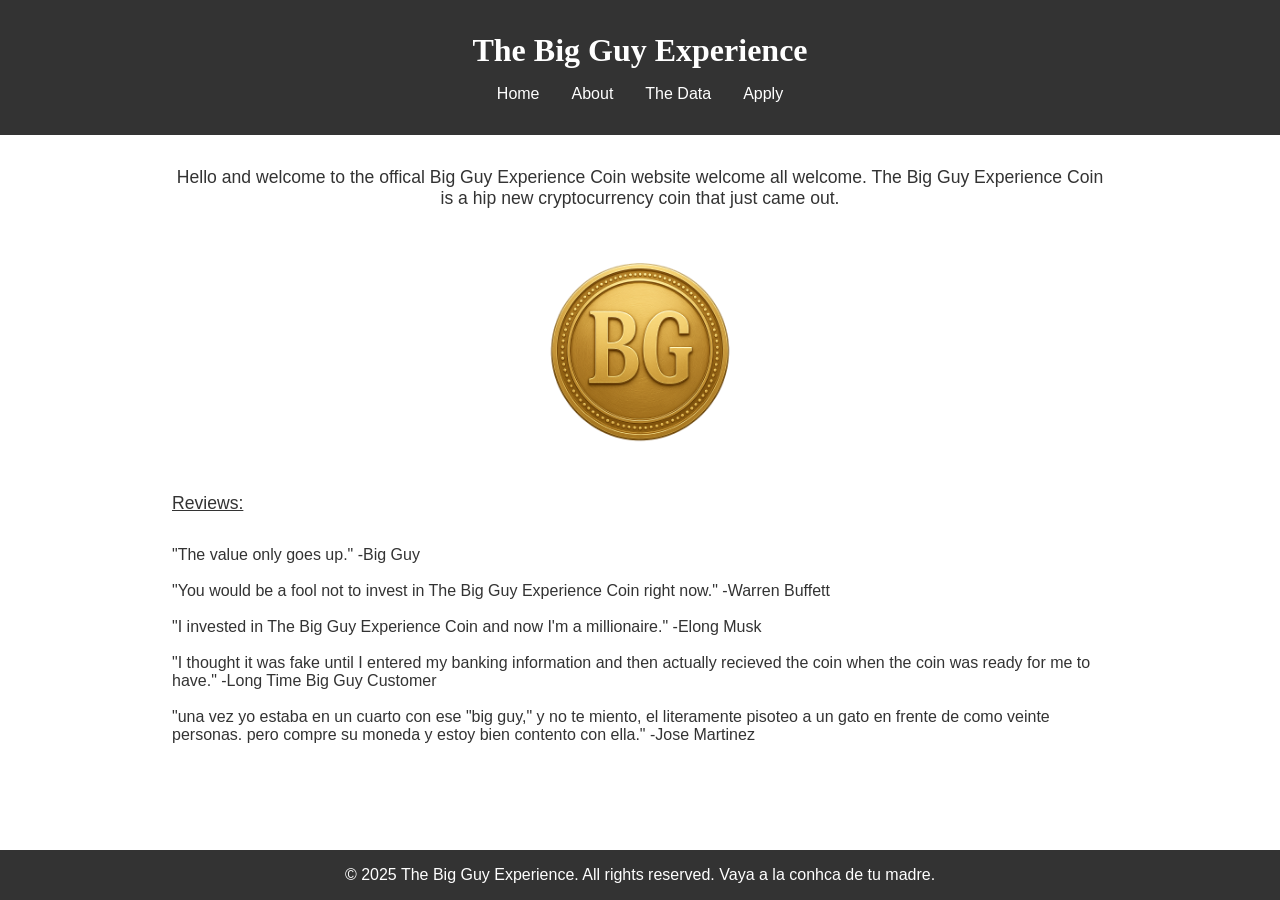
==== index.html @ 7a1fd550 "Initial commit" ====
<!DOCTYPE html>
<html lang="en">
<head>
    <meta charset="UTF-8">
    <meta name="viewport" content="width=device-width, initial-scale=1.0">
    <title>The Big Guy Experience</title>
    <link rel="stylesheet" href="css/style.css">
</head>
<body>
    <header>
        <h1>The Big Guy Experience</h1>
        <nav>
            <a href="index.html">Home</a>
            <a href="about.html">About</a>
            <a href="data.html">The Data</a>
            <a href="apply.html">Apply</a>
        </nav>
    </header>
    <main>
        <p class="home-text">Hello and welcome to the offical Big Guy Experience Coin website welcome all welcome. The Big Guy Experience Coin is a hip new cryptocurrency coin that just came out.</p>
        <img src="images/bg.png" alt="A big guy cat">
        <br>
        <p class="type3">Reviews:</p>
        <p>"The value only goes up." -Big Guy</p>
        <br>
        <p>"You would be a fool not to invest in The Big Guy Experience Coin right now." -Warren Buffett</p>
        <br>
        <p>"I invested in The Big Guy Experience Coin and now I'm a millionaire." -Elong Musk</p>
        <br>
        <p>"I thought it was fake until I entered my banking information and then actually recieved the coin when the coin was ready for me to have." -Long Time Big Guy Customer</p>
        <br>
        <p>"una vez yo estaba en un cuarto con ese "big guy," y no te miento, el literamente pisoteo a un gato en frente de como veinte personas. pero compre su moneda y estoy bien contento con ella." -Jose Martinez
</p>
        
    </main>
    <footer>
        <p>&copy; 2025 The Big Guy Experience. All rights reserved. Vaya a la conhca de tu madre.</p>
    </footer>
    <script src="js/script.js"></script>
</body>
</html>
---- css/style.css ----
* {
    margin: 0;
    padding: 0;
    box-sizing: border-box;
}

body {
    font-family: Arial, sans-serif;
    color: #333;
    display: flex;
    flex-direction: column;
    min-height: 100vh;
}

header {
    background-color: #333;
    color: white;
    padding: 2rem;
    text-align: center;
}

header h1 {
    font-family: 'Times New Roman', Times, serif;
    margin-bottom: 1rem;
}

nav {
    display: flex;
    justify-content: center;
    gap: 2rem;
}

nav a {
    color: white;
    text-decoration: none;
}

nav a:hover {
    text-decoration: underline;
}

main {
    max-width: 1000px;
    margin: 0 auto;
    padding: 2rem;
}

main h2 {
    margin-bottom: 2rem;
}

.home-text {
    margin-bottom: 2rem;
    font-size: 1.1rem;
    text-align: center;
}

form {
    display: flex;
    flex-direction: column;
    align-items: center;
}

.form-columns {
    display: grid;
    grid-template-columns: repeat(4, 1fr);
    gap: 1rem;
    width: 100%;
    margin-bottom: 2rem;
}

.input-group {
    display: flex;
    flex-direction: column;
}

.input-group label {
    font-weight: bold;
    margin-bottom: 0.5rem;
    font-size: 0.95rem;
}

.input-group input {
    padding: 0.75rem;
    border: 1px solid #ccc;
    border-radius: 4px;
    font-family: Arial, sans-serif;
}

.input-group input:focus {
    outline: none;
    border-color: #333;
}

.submit-btn {
    padding: 0.75rem 2rem;
    background-color: #333;
    color: white;
    border: none;
    border-radius: 4px;
    cursor: pointer;
    font-size: 1rem;
}

.submit-btn:hover {
    background-color: #555;
}

footer {
    background-color: #333;
    color: white;
    text-align: center;
    padding: 1rem;
    margin-top: 2rem;
}

img {
    display: block;
    margin: 0 auto;
    max-width: 25%;
    height: auto;
}

img2 {
    display: block;
    margin: 0 auto;
    max-width: 25%;
    height: auto;
}

html, body {
    height: 100%;
}

main {
    flex: 1;
}

.type3 {
    margin-bottom: 2rem;
    font-size: 1.1rem;
    text-decoration: underline;
}
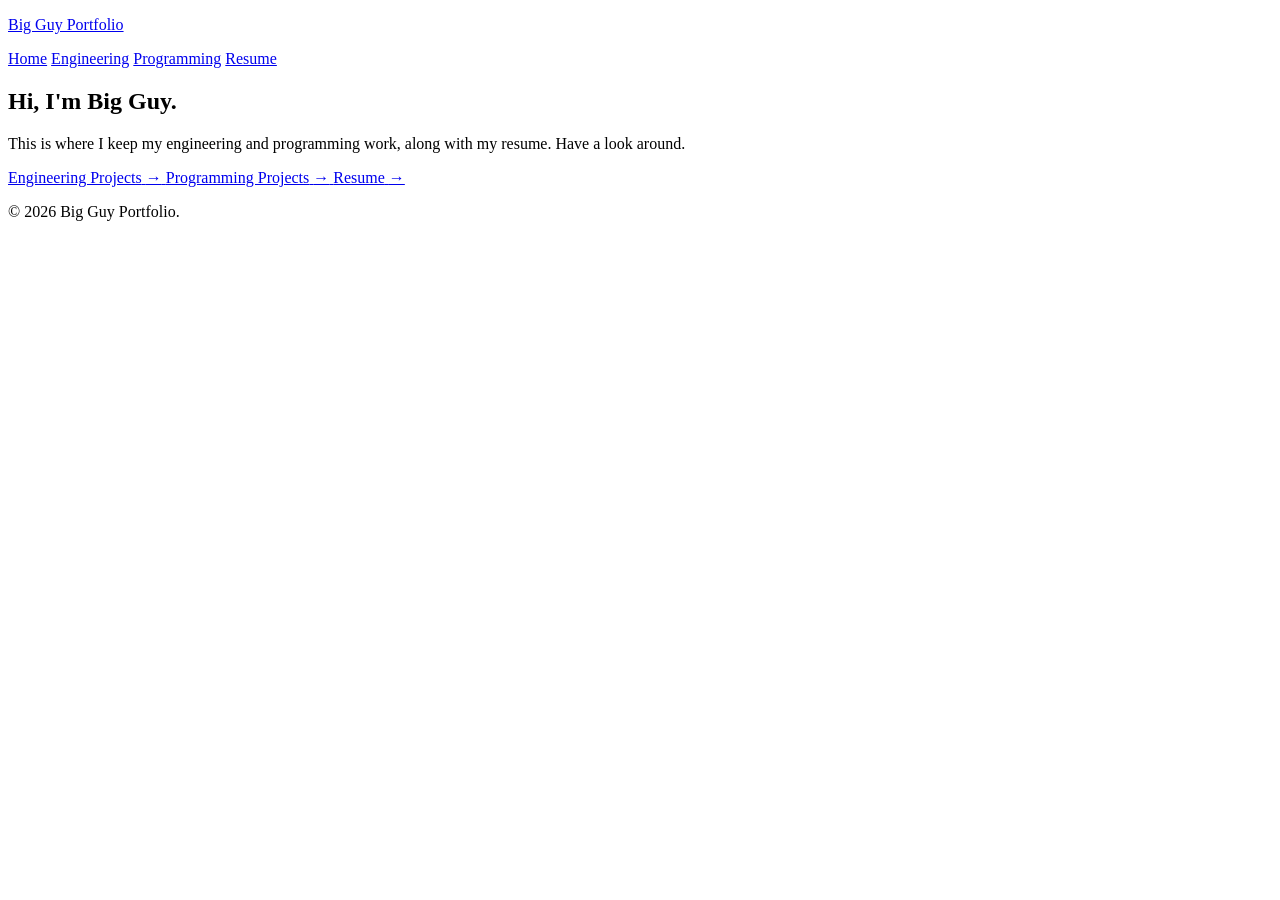
==== commit 81bc6393: "poopy7" ====
--- a/index.html
+++ b/index.html
@@ -3,39 +3,47 @@
 <head>
     <meta charset="UTF-8">
     <meta name="viewport" content="width=device-width, initial-scale=1.0">
-    <title>The Big Guy Experience</title>
+    <title>Big Guy Portfolio</title>
     <link rel="stylesheet" href="css/style.css">
 </head>
 <body>
     <header>
-        <h1>The Big Guy Experience</h1>
-        <nav>
-            <a href="index.html">Home</a>
-            <a href="about.html">About</a>
-            <a href="data.html">The Data</a>
-            <a href="apply.html">Apply</a>
-        </nav>
+        <div class="wrap">
+            <p class="site-title"><a href="index.html">Big Guy Portfolio</a></p>
+            <nav>
+                <a href="index.html" aria-current="page">Home</a>
+                <a href="engineering.html">Engineering</a>
+                <a href="programming.html">Programming</a>
+                <a href="resume.html">Resume</a>
+            </nav>
+        </div>
     </header>
     <main>
-        <p class="home-text">Hello and welcome to the offical Big Guy Experience Coin website welcome all welcome. The Big Guy Experience Coin is a hip new cryptocurrency coin that just came out.</p>
-        <img src="images/bg.png" alt="A big guy cat">
-        <br>
-        <p class="type3">Reviews:</p>
-        <p>"The value only goes up." -Big Guy</p>
-        <br>
-        <p>"You would be a fool not to invest in The Big Guy Experience Coin right now." -Warren Buffett</p>
-        <br>
-        <p>"I invested in The Big Guy Experience Coin and now I'm a millionaire." -Elong Musk</p>
-        <br>
-        <p>"I thought it was fake until I entered my banking information and then actually recieved the coin when the coin was ready for me to have." -Long Time Big Guy Customer</p>
-        <br>
-        <p>"una vez yo estaba en un cuarto con ese "big guy," y no te miento, el literamente pisoteo a un gato en frente de como veinte personas. pero compre su moneda y estoy bien contento con ella." -Jose Martinez
-</p>
-        
+        <div class="wrap home-hero">
+            <h2>Hi, I'm Big Guy.</h2>
+            <p class="lede">This is where I keep my engineering and programming work, along with my resume. Have a look around.</p>
+
+            <div class="home-links">
+                <a href="engineering.html">
+                    <span class="label">Engineering Projects</span>
+                    <span class="arrow">&rarr;</span>
+                </a>
+                <a href="programming.html">
+                    <span class="label">Programming Projects</span>
+                    <span class="arrow">&rarr;</span>
+                </a>
+                <a href="resume.html">
+                    <span class="label">Resume</span>
+                    <span class="arrow">&rarr;</span>
+                </a>
+            </div>
+        </div>
     </main>
     <footer>
-        <p>&copy; 2025 The Big Guy Experience. All rights reserved. Vaya a la conhca de tu madre.</p>
+        <div class="wrap">
+            <p>&copy; 2026 Big Guy Portfolio.</p>
+        </div>
     </footer>
     <script src="js/script.js"></script>
 </body>
-</html>+</html>
